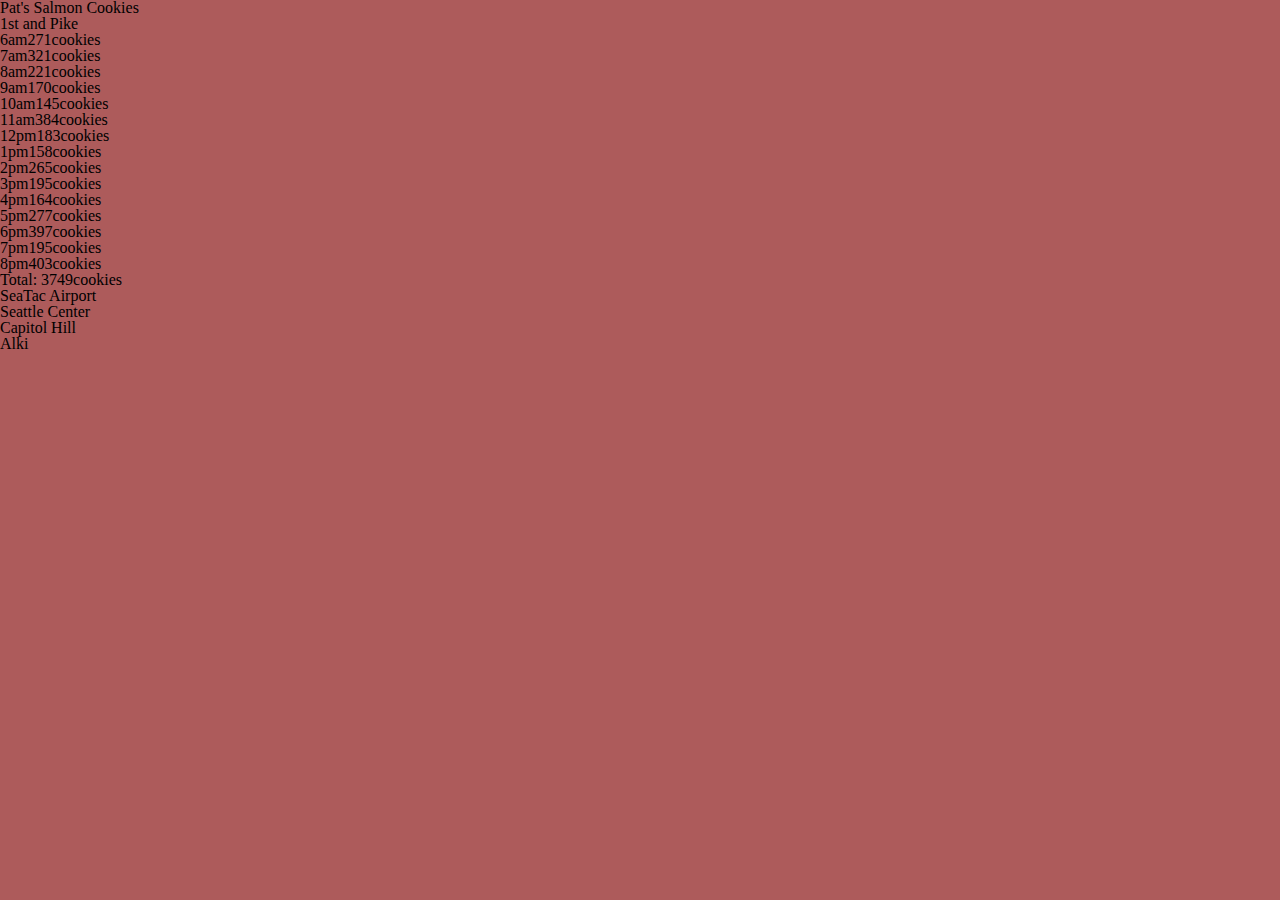
==== sales.html @ 940c3441 "update 2" ====
<!DOCTYPE html>
<html>
  <head>
    <title>Pat's Salmon Cookies Sales</title>
    <meta charset="utf-8">
    <link rel="stylesheet" href="reset.css">
    <link rel="stylesheet" href="style.css">
  </head>
  <body>
      <h1>Pat's Salmon Cookies</h1>      

<div class = "location"></div><h3>1st and Pike</h3>
<ul id="firstPike"></ul></div>

<div class = "location"><h3>SeaTac Airport</h3>
<ul id="seaTac"></ul></div>

<div class = "location"><h3>Seattle Center</h3>
<ul id="seaCenter"></ul></div>

<div class = "location"><h3>Capitol Hill</h3>
<ul id="capHill"></ul></div>

<div class = "location"><h3>Alki</h3>
<ul id="alkiWest"></ul></div>
    <script type="text/javascript" src="app.js"></script>
  </body>
</html>
---- style.css ----
body { 
    background: rgb(173, 91, 91);
}
h1 {
    font-size: 40;
}

h3 {
    font-size: 40;
}
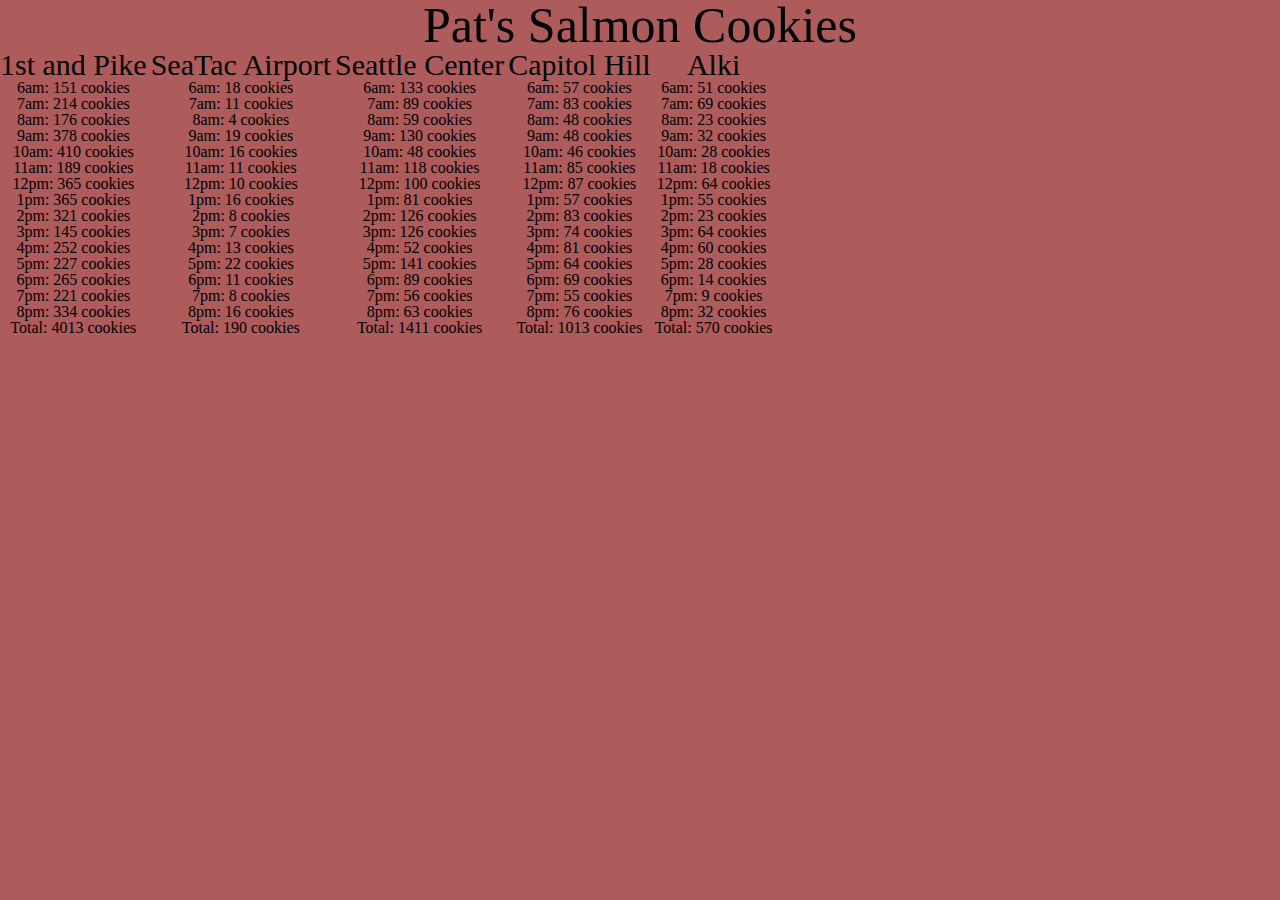
==== commit b6ba0dc4: "arranged lists and added css" ====
--- a/sales.html
+++ b/sales.html
@@ -1,27 +1,27 @@
 <!DOCTYPE html>
 <html>
-  <head>
+    <head>
     <title>Pat's Salmon Cookies Sales</title>
     <meta charset="utf-8">
     <link rel="stylesheet" href="reset.css">
     <link rel="stylesheet" href="style.css">
   </head>
   <body>
-      <h1>Pat's Salmon Cookies</h1>      
+      <h1>Pat's Salmon Cookies</h1>
 
-<div class = "location"></div><h3>1st and Pike</h3>
+<div class = "listings"><h3>1st and Pike</h3>
 <ul id="firstPike"></ul></div>
 
-<div class = "location"><h3>SeaTac Airport</h3>
+<div class = "listings"><h3>SeaTac Airport</h3>
 <ul id="seaTac"></ul></div>
 
-<div class = "location"><h3>Seattle Center</h3>
+<div class = "listings"><h3>Seattle Center</h3>
 <ul id="seaCenter"></ul></div>
 
-<div class = "location"><h3>Capitol Hill</h3>
+<div class = "listings"><h3>Capitol Hill</h3>
 <ul id="capHill"></ul></div>
 
-<div class = "location"><h3>Alki</h3>
+<div class = "listings"><h3>Alki</h3>
 <ul id="alkiWest"></ul></div>
     <script type="text/javascript" src="app.js"></script>
   </body>
--- a/style.css
+++ b/style.css
@@ -2,9 +2,15 @@
     background: rgb(173, 91, 91);
 }
 h1 {
-    font-size: 40;
+    font-size: 50px;
+    text-align: center;
 }
 
 h3 {
-    font-size: 40;
-}+    font-size: 30px;
+}
+
+.listings { 
+    text-align: center;
+    display: inline-block;
+}
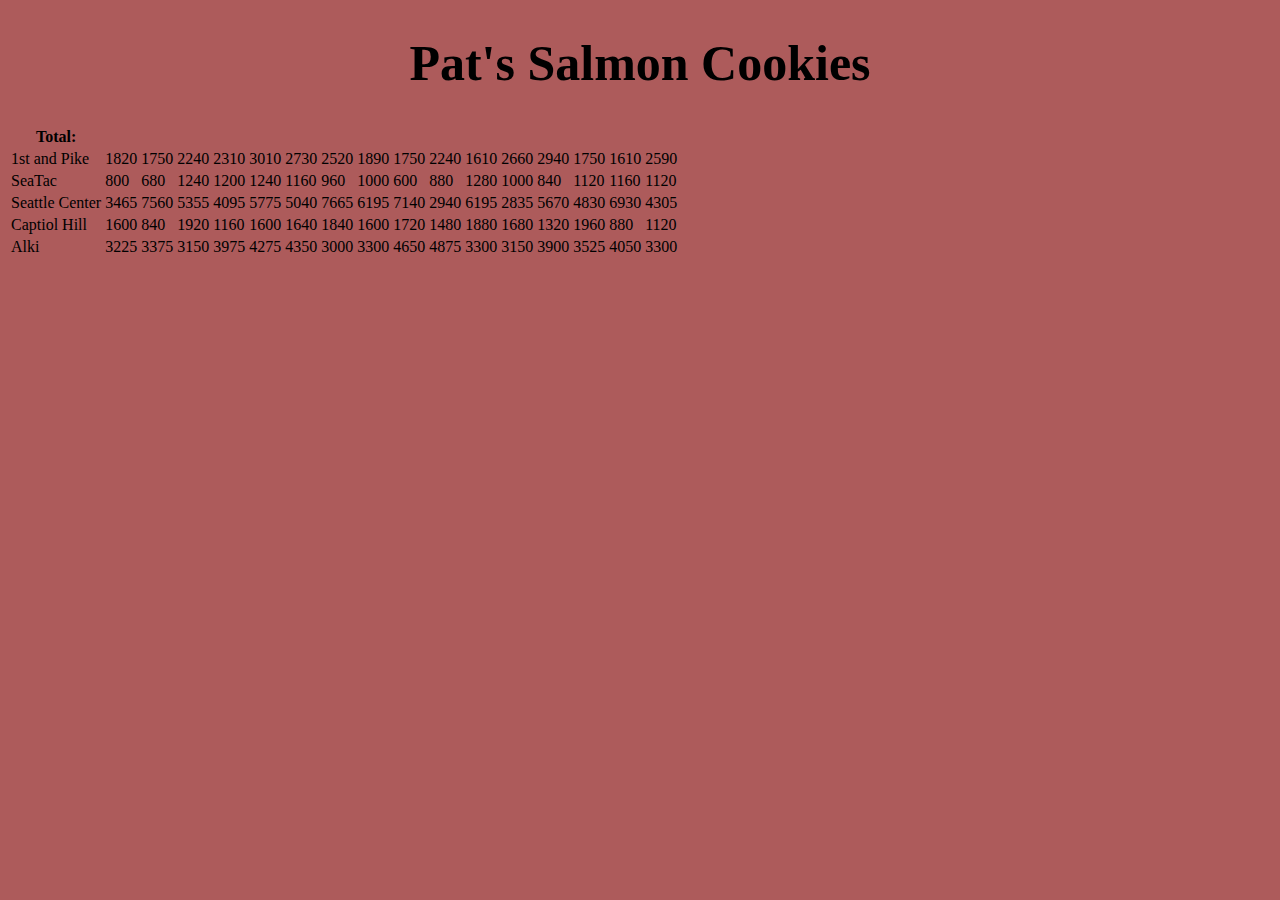
==== commit 1dfd56d6: "updated table config" ====
--- a/sales.html
+++ b/sales.html
@@ -3,13 +3,13 @@
     <head>
     <title>Pat's Salmon Cookies Sales</title>
     <meta charset="utf-8">
-    <link rel="stylesheet" href="reset.css">
+    <!-- <link rel="stylesheet" href="reset.css"> -->
     <link rel="stylesheet" href="style.css">
   </head>
   <body>
       <h1>Pat's Salmon Cookies</h1>
-
-<div class = "listings"><h3>1st and Pike</h3>
+      <table id="cookieStand"></table>
+<!-- <div class = "listings"><h3>1st and Pike</h3>
 <ul id="firstPike"></ul></div>
 
 <div class = "listings"><h3>SeaTac Airport</h3>
@@ -22,7 +22,7 @@
 <ul id="capHill"></ul></div>
 
 <div class = "listings"><h3>Alki</h3>
-<ul id="alkiWest"></ul></div>
+<ul id="alkiWest"></ul></div> -->
     <script type="text/javascript" src="app.js"></script>
   </body>
 </html>
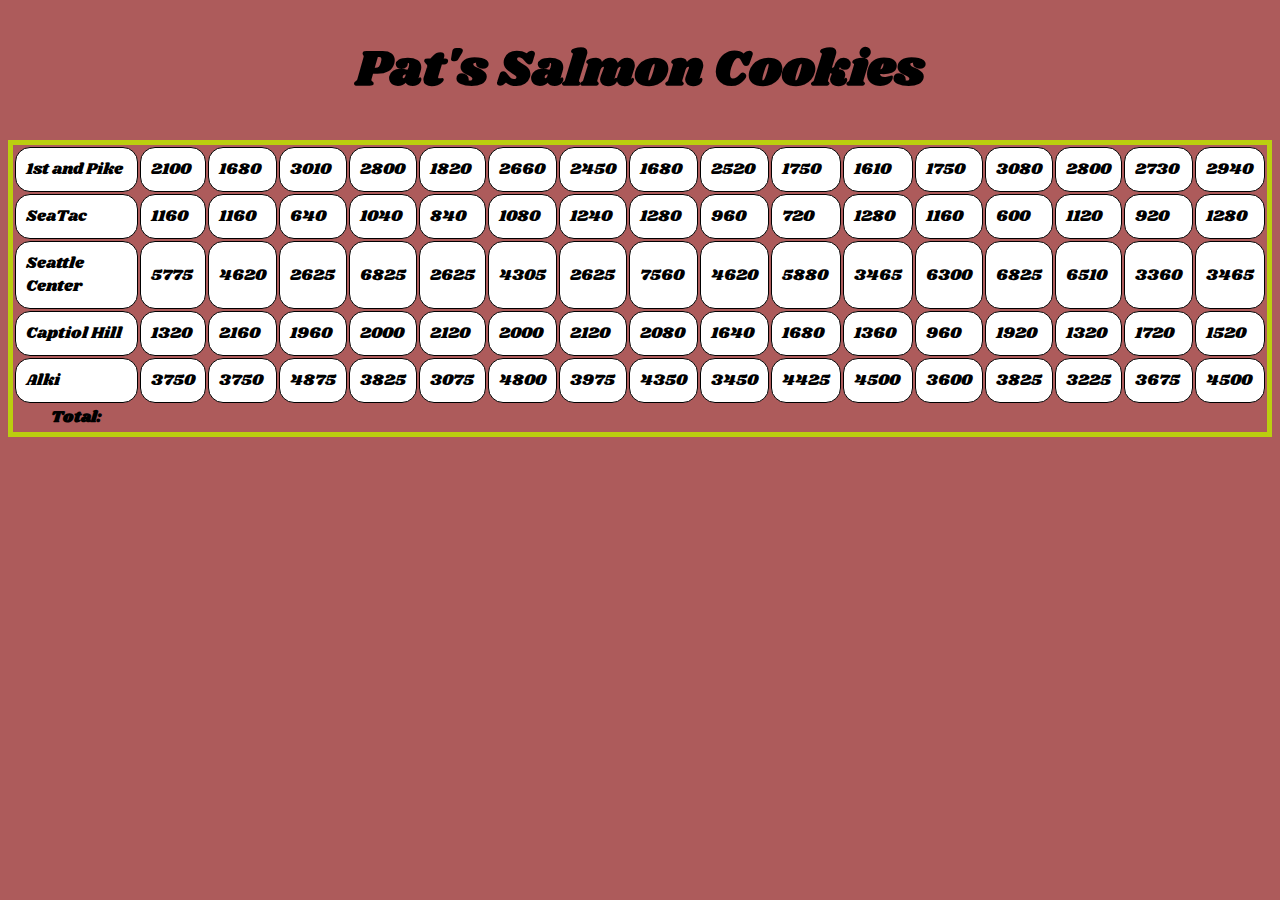
==== commit c66e11e5: "started configuring form" ====
--- a/sales.html
+++ b/sales.html
@@ -4,25 +4,13 @@
     <title>Pat's Salmon Cookies Sales</title>
     <meta charset="utf-8">
     <!-- <link rel="stylesheet" href="reset.css"> -->
+    <link href="https://fonts.googleapis.com/css?family=Shrikhand" rel="stylesheet">
     <link rel="stylesheet" href="style.css">
   </head>
   <body>
       <h1>Pat's Salmon Cookies</h1>
       <table id="cookieStand"></table>
-<!-- <div class = "listings"><h3>1st and Pike</h3>
-<ul id="firstPike"></ul></div>
 
-<div class = "listings"><h3>SeaTac Airport</h3>
-<ul id="seaTac"></ul></div>
-
-<div class = "listings"><h3>Seattle Center</h3>
-<ul id="seaCenter"></ul></div>
-
-<div class = "listings"><h3>Capitol Hill</h3>
-<ul id="capHill"></ul></div>
-
-<div class = "listings"><h3>Alki</h3>
-<ul id="alkiWest"></ul></div> -->
     <script type="text/javascript" src="app.js"></script>
   </body>
 </html>
--- a/style.css
+++ b/style.css
@@ -1,3 +1,7 @@
+* {
+	font-family: 'Shrikhand', cursive;
+}
+
 body { 
     background: rgb(173, 91, 91);
 }
@@ -10,7 +14,27 @@
     font-size: 30px;
 }
 
-.listings { 
-    text-align: center;
-    display: inline-block;
+table {
+	border: 5px solid rgb(187, 206, 15);
+	empty-cells: hide;
 }
+
+td {
+	padding: 10px;
+	border-radius: 15px;
+  border: 1px solid black;
+  background: white;
+}
+
+/* 
+form {
+	width: 62%;
+}
+
+input {
+	margin: 15px;
+}
+
+legend, label {
+	color: white;
+} */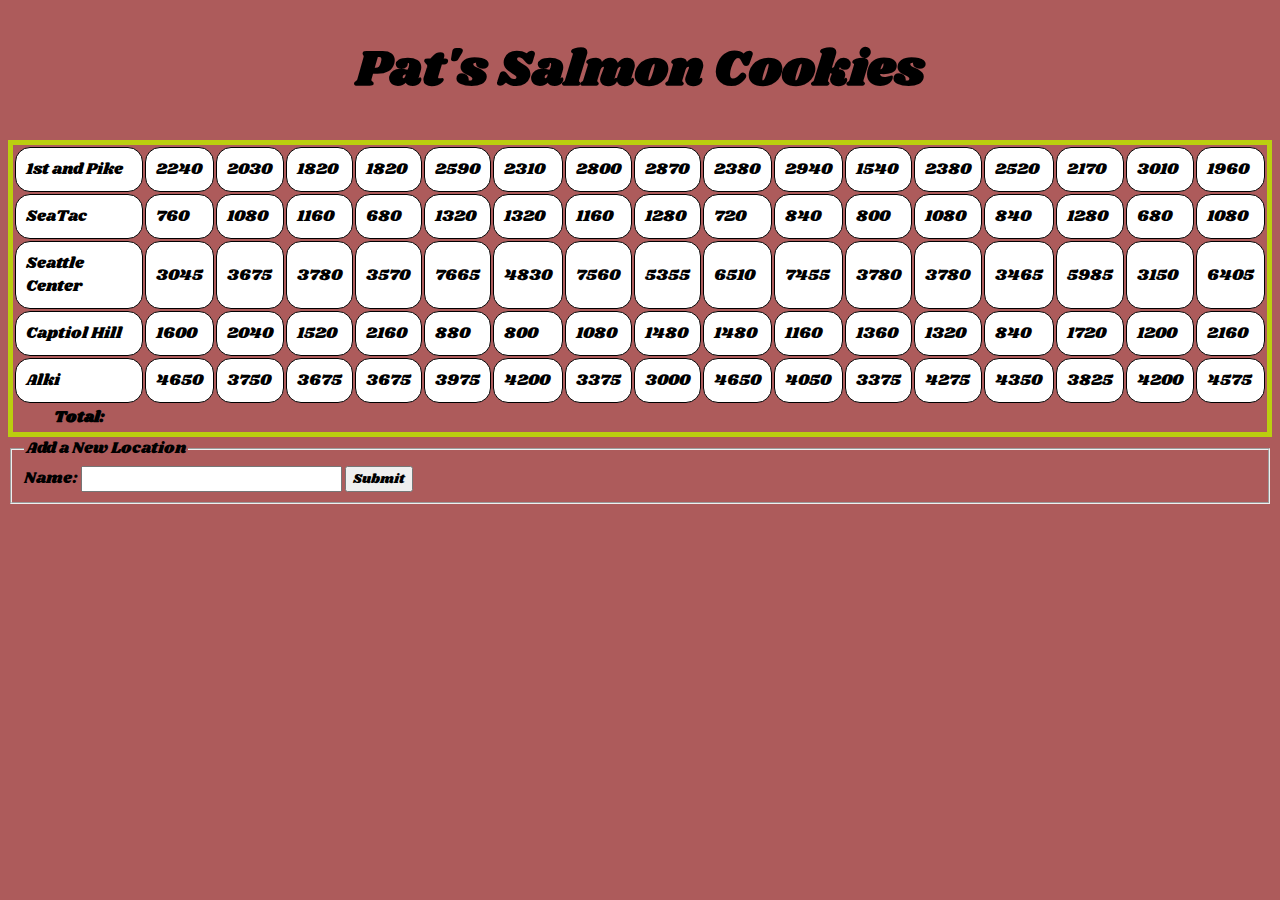
==== commit a8921ece: "test" ====
--- a/sales.html
+++ b/sales.html
@@ -11,6 +11,16 @@
       <h1>Pat's Salmon Cookies</h1>
       <table id="cookieStand"></table>
 
+      <form id="cookie-form">
+        <fieldset>
+          <legend>Add a New Location</legend>
+  
+          <label for="storeName">Name:</label>
+          <input name="storeName" type="text" />
+
+          <button id="click-submit">Submit</button>
+        </fieldset>
+
     <script type="text/javascript" src="app.js"></script>
   </body>
 </html>
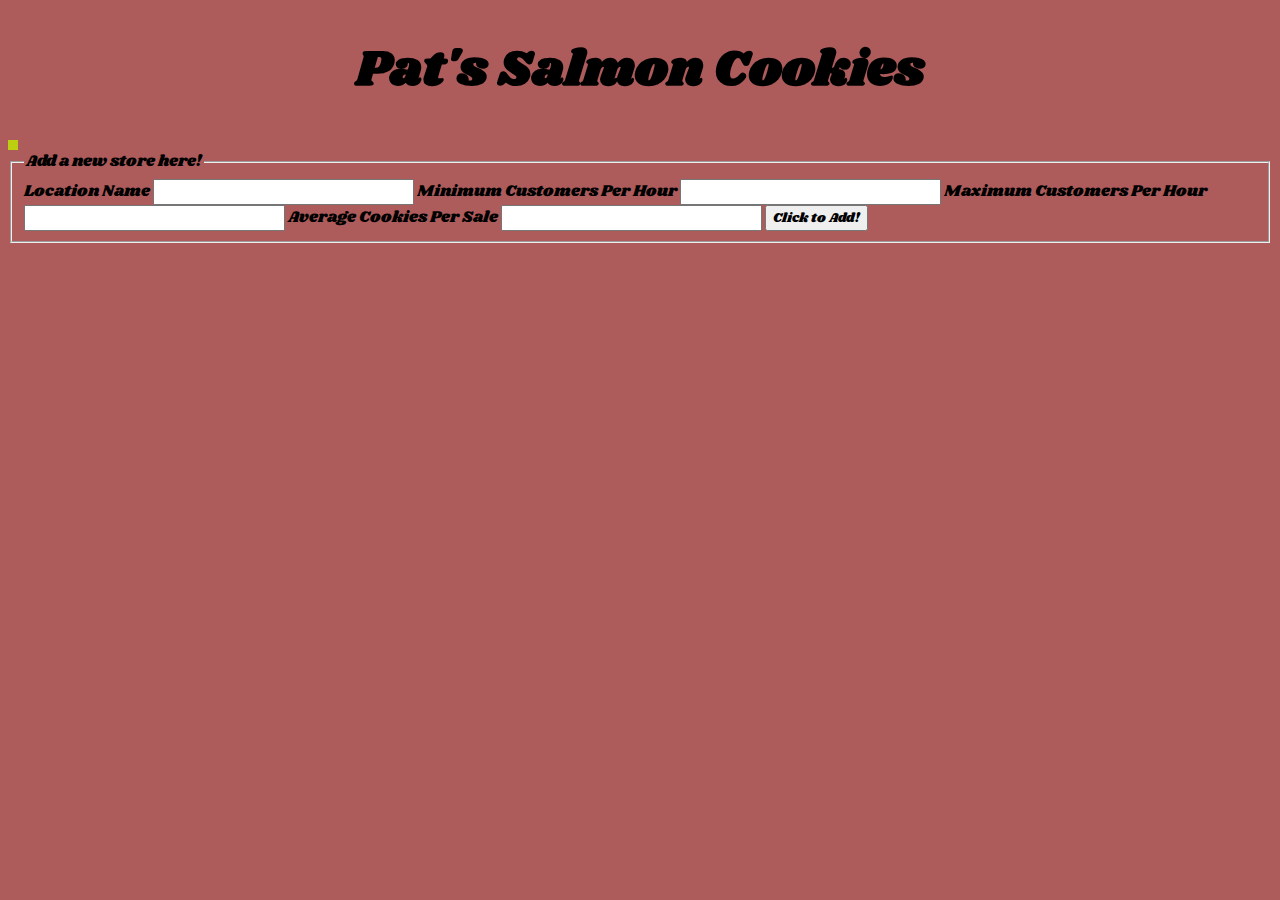
==== commit 373b6df8: "adjusted some figures" ====
--- a/sales.html
+++ b/sales.html
@@ -9,17 +9,28 @@
   </head>
   <body>
       <h1>Pat's Salmon Cookies</h1>
-      <table id="cookieStand"></table>
+      <table id="salesTable "></table>
 
-      <form id="cookie-form">
-        <fieldset>
-          <legend>Add a New Location</legend>
+       
+ <form id="siteForm">
+    <fieldset>
+  <legend>Add a new store here!</legend>
   
-          <label for="storeName">Name:</label>
-          <input name="storeName" type="text" />
-
-          <button id="click-submit">Submit</button>
-        </fieldset>
+  <label for="loc">Location Name</label>
+  <input name="loc" type="text"></input>
+  
+  <label for="min">Minimum Customers Per Hour</label>
+  <input name="min" type="number"></input>
+  
+  <label for="max">Maximum Customers Per Hour</label>
+  <input name="max" type="number"></input>
+  
+  <label for="avg">Average Cookies Per Sale</label>
+  <input name"avg" type="number"></input>
+  
+  <button type="submit">Click to Add!</button>
+  
+      </fieldset>
 
     <script type="text/javascript" src="app.js"></script>
   </body>
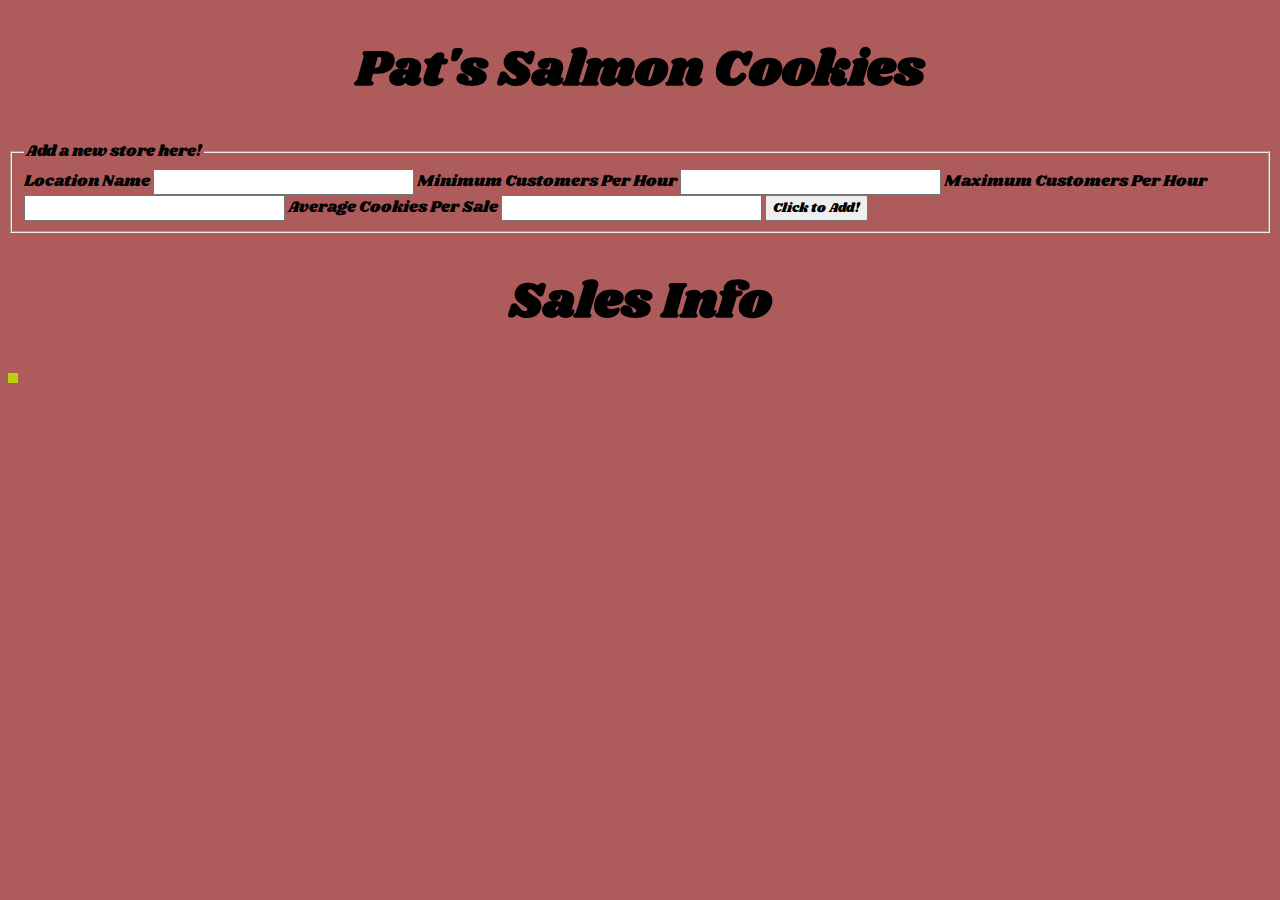
==== commit 1e4f8273: "index page" ====
--- a/sales.html
+++ b/sales.html
@@ -9,28 +9,39 @@
   </head>
   <body>
       <h1>Pat's Salmon Cookies</h1>
-      <table id="salesTable "></table>
 
-       
+
+<section class = "form">     
  <form id="siteForm">
     <fieldset>
   <legend>Add a new store here!</legend>
   
-  <label for="loc">Location Name</label>
-  <input name="loc" type="text"></input>
+  <label for="storeName">Location Name</label>
+  <input name="storeName" type="text"></input>
   
-  <label for="min">Minimum Customers Per Hour</label>
-  <input name="min" type="number"></input>
+  <label for="hourlyMin">Minimum Customers Per Hour</label>
+  <input name="hourlyMin" type="number"></input>
   
-  <label for="max">Maximum Customers Per Hour</label>
-  <input name="max" type="number"></input>
+  <label for="hourlyMax">Maximum Customers Per Hour</label>
+  <input name="hourlyMax" type="number"></input>
   
-  <label for="avg">Average Cookies Per Sale</label>
-  <input name"avg" type="number"></input>
+  <label for="avgPerSale">Average Cookies Per Sale</label>
+  <input name"avgPerSale" type="number"></input>
   
   <button type="submit">Click to Add!</button>
   
       </fieldset>
+    </form>
+    </section>
+    
+    <section class= "overview">
+      <h1>Sales Info</h1>
+
+    </section>
+<section id = "table">
+  <table id ="salesTable"> </table>
+</section>
+
 
     <script type="text/javascript" src="app.js"></script>
   </body>
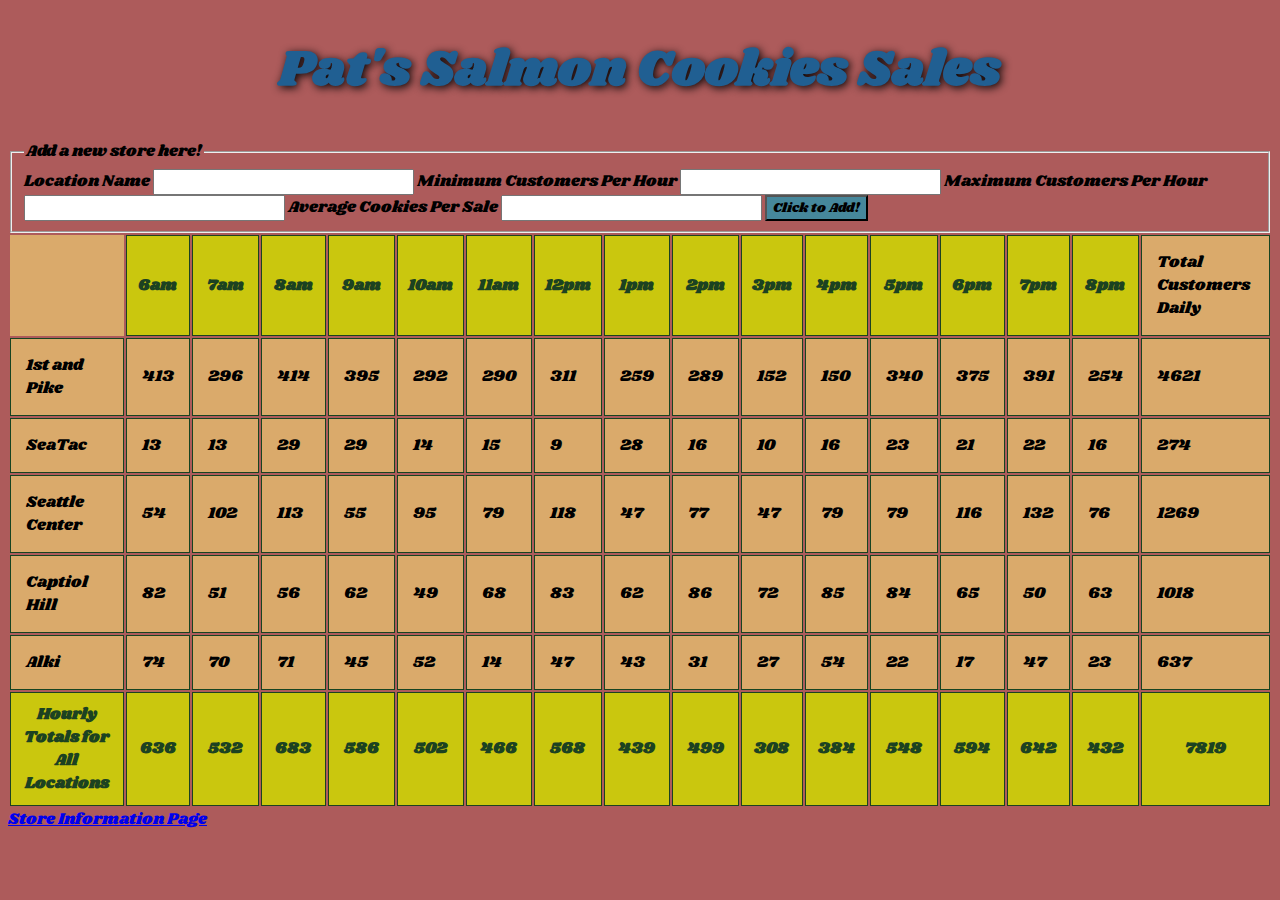
==== commit 2ba4d0c4: "final" ====
--- a/sales.html
+++ b/sales.html
@@ -1,16 +1,13 @@
 <!DOCTYPE html>
 <html>
     <head>
+    <meta charset="utf-8">
     <title>Pat's Salmon Cookies Sales</title>
-    <meta charset="utf-8">
-    <!-- <link rel="stylesheet" href="reset.css"> -->
     <link href="https://fonts.googleapis.com/css?family=Shrikhand" rel="stylesheet">
     <link rel="stylesheet" href="style.css">
   </head>
   <body>
-      <h1>Pat's Salmon Cookies</h1>
-
-
+      <h1>Pat's Salmon Cookies Sales</h1>
 <section class = "form">     
  <form id="siteForm">
     <fieldset>
@@ -30,18 +27,16 @@
   
   <button type="submit">Click to Add!</button>
   
-      </fieldset>
+    </fieldset>
     </form>
     </section>
     
-    <section class= "overview">
-      <h1>Sales Info</h1>
-
-    </section>
 <section id = "table">
-  <table id ="salesTable"> </table>
+  <table id ="theTable"> </table>
 </section>
-
+<section id="footer">
+  <a href="index.html">Store Information Page</a>
+</section>
 
     <script type="text/javascript" src="app.js"></script>
   </body>
--- a/style.css
+++ b/style.css
@@ -1,40 +1,100 @@
 * {
 	font-family: 'Shrikhand', cursive;
 }
+#aboutpat {
+	font-size: 25px;		
+	color:rgb(218, 170, 107);
+	text-shadow: 2px 2px 8px rgb(12, 8, 8);
+}
+#ingredients {
+	font-size: 25px;		
+	color:rgb(90, 172, 94);
+	text-shadow: 2px 2px 8px rgb(12, 8, 8);
+}
+
+
+img {
+	display: block;
+	margin-left: auto;
+	margin-right: auto;
+	width: 300px;
+	padding: 5px;
+	border: 2px rgb(10, 10, 10);
+}	
 
 body { 
-    background: rgb(173, 91, 91);
+	background: rgb(173, 91, 91);
 }
 h1 {
     font-size: 50px;
-    text-align: center;
+	text-align: center;
+	color: rgb(32, 95, 146);
+	text-shadow: 2px 2px 8px rgb(12, 8, 8);
+}
+h2 {
+	text-align: center;
+	text-decoration: underline;
 }
 
-h3 {
-    font-size: 30px;
+#locations {
+	display: block;
+	color: yellow;
+	text-align: left;
+	text-shadow: 3px 3px 10px rgb(12, 8, 8);
+	
 }
 
+button {
+		background-color: rgb(70, 135, 155);
+		
+}
 table {
-	border: 5px solid rgb(187, 206, 15);
 	empty-cells: hide;
+	max-width: 100%;
+	border-collapse: separate;
 }
 
-td {
-	padding: 10px;
-	border-radius: 15px;
-  border: 1px solid black;
-  background: white;
+td, tr {
+	padding: 15px;
+	margin: 10px;
+  	border: .1px solid rgb(23, 68, 33);
 }
 
-/* 
-form {
-	width: 62%;
+tr {
+	background:rgb(218, 170, 107);
 }
 
-input {
-	margin: 15px;
+table tr: :nth-child(even) {
+	background: bisque;
 }
 
-legend, label {
-	color: white;
-} */+tr td: :first-child{
+	background: white;
+	color: red; 
+} 
+
+th {
+	background-color: rgb(202, 199, 14);
+	color: rgb(28, 66, 33);
+	border: 1px solid;
+	padding: 10px;
+	margin: 5px;
+}
+
+.pic1 {
+	position: relative;
+	display: inline-block;
+	padding: 10px;
+}
+
+.pic2 {
+	position: relative;
+	display: inline-block;
+	padding: 10px;
+}
+
+.pic3 {
+	position: relative;
+	display: inline-block;
+	padding: 10px;
+}